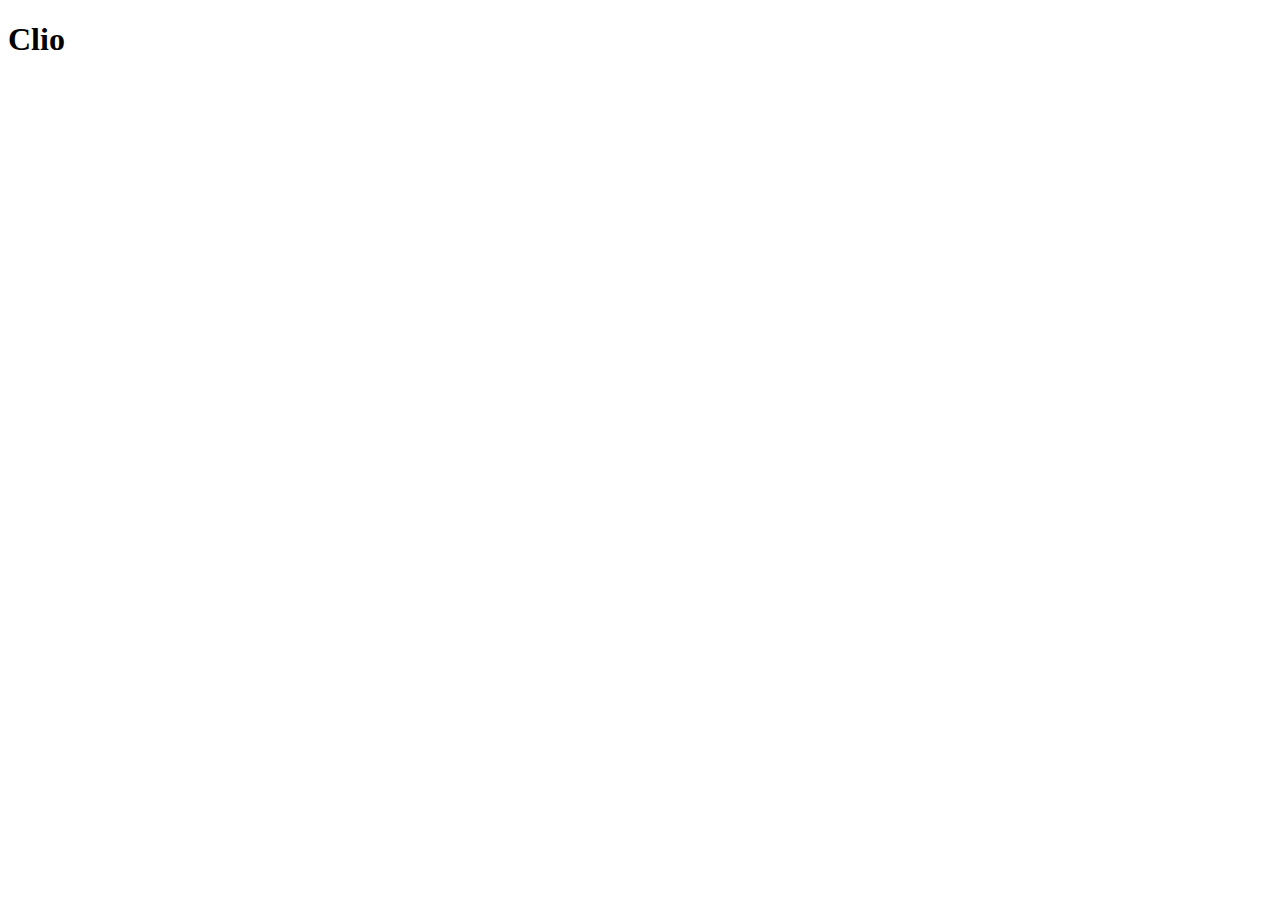
==== clio.html @ e4ee572c "lab 1" ====
<!DOCTYPE html>
<html lang="en">
  <head>
    <meta charset="UTF-8" />
    <meta name="viewport" content="width=device-width, initial-scale=1.0" />
    <meta name="author" content="Veronika" />
    <title>Clio</title>
  </head>
  <body>
    <h1>Clio</h1>
  </body>
</html>
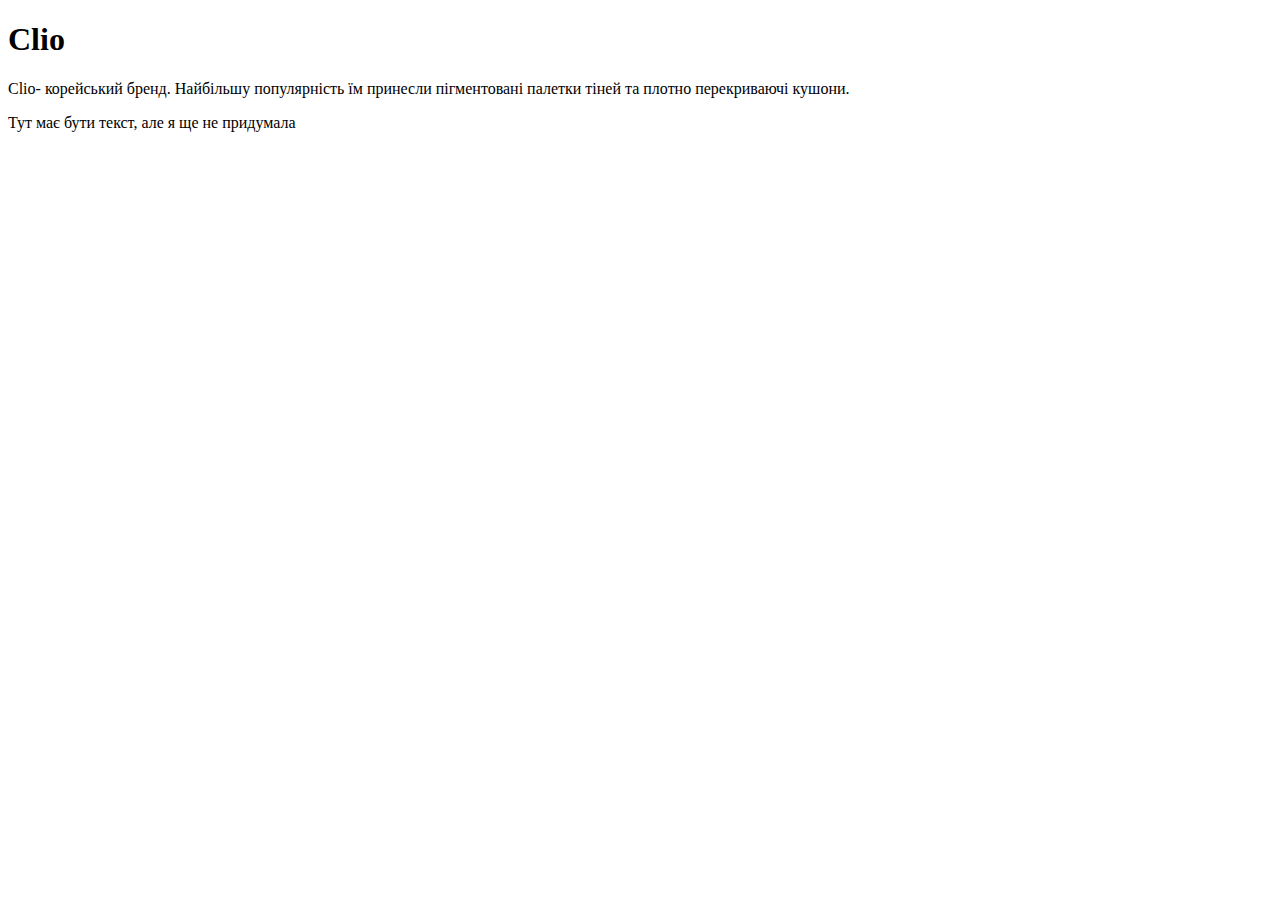
==== commit 5c5e11fe: "lab2" ====
--- a/clio.html
+++ b/clio.html
@@ -5,8 +5,33 @@
     <meta name="viewport" content="width=device-width, initial-scale=1.0" />
     <meta name="author" content="Veronika" />
     <title>Clio</title>
+    <style>
+      #clio {
+        transition: background-color 0.5s ease-in-out;
+      }
+
+      #clio:target {
+        background-color: pink;
+        animation: fadeOut 3s forwards;
+      }
+
+      @keyframes fadeOut {
+        0% {
+          background-color: pink;
+        }
+        100% {
+          background-color: transparent;
+        }
+      }
+    </style>
   </head>
   <body>
     <h1>Clio</h1>
+    <p id="clio">
+      Clio- корейський бренд. Найбільшу популярність їм принесли пігментовані
+      палетки тіней та плотно перекриваючі кушони.
+    </p>
+
+    <p>Тут має бути текст, але я ще не придумала</p>
   </body>
 </html>
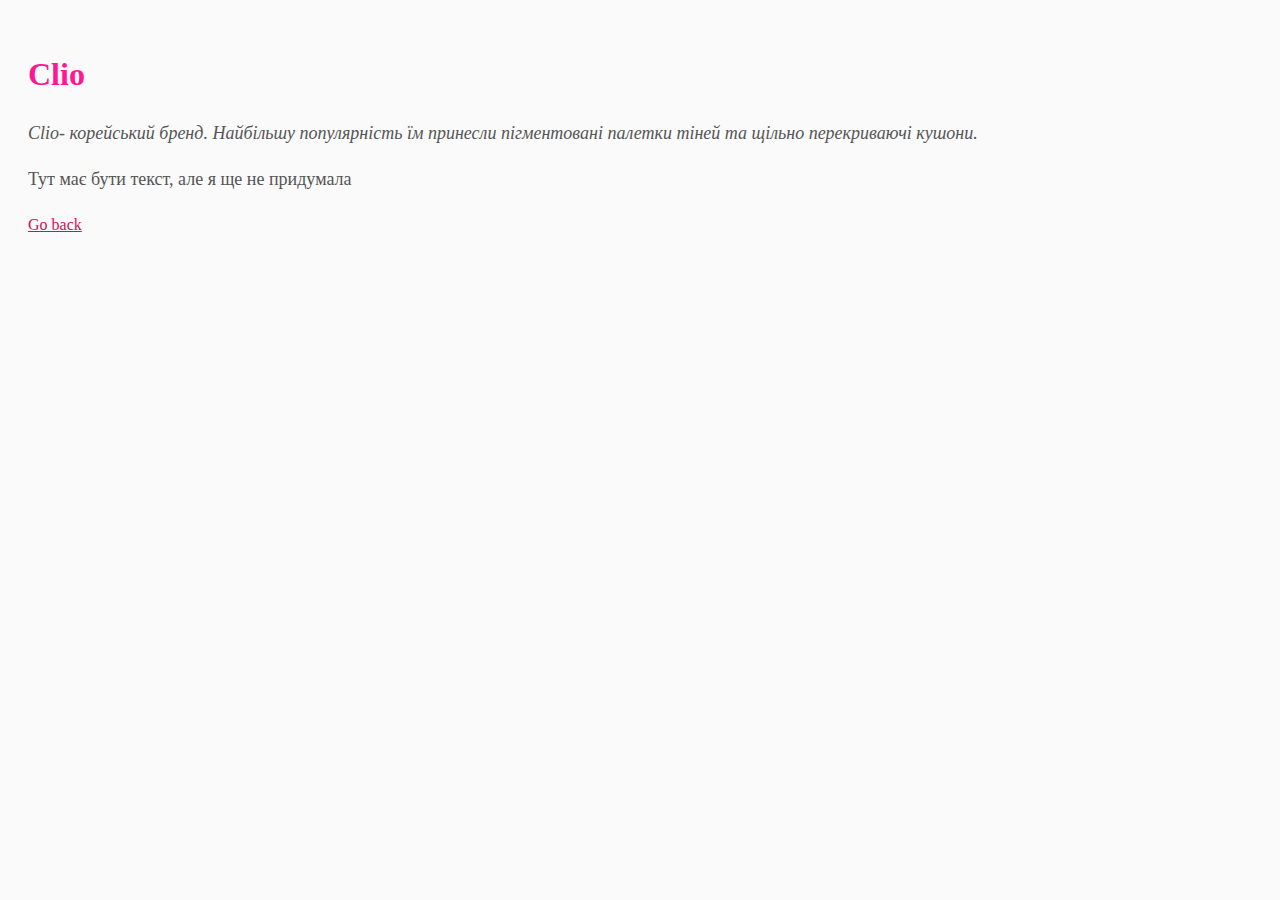
==== commit ebbfa2df: "lab3" ====
--- a/clio.html
+++ b/clio.html
@@ -5,6 +5,8 @@
     <meta name="viewport" content="width=device-width, initial-scale=1.0" />
     <meta name="author" content="Veronika" />
     <title>Clio</title>
+    <link rel="stylesheet" href="styles.css" />
+
     <style>
       #clio {
         transition: background-color 0.5s ease-in-out;
@@ -29,9 +31,11 @@
     <h1>Clio</h1>
     <p id="clio">
       Clio- корейський бренд. Найбільшу популярність їм принесли пігментовані
-      палетки тіней та плотно перекриваючі кушони.
+      палетки тіней та щільно перекриваючі кушони.
     </p>
 
     <p>Тут має бути текст, але я ще не придумала</p>
+
+    <a id="back" href="index.html">Go back</a>
   </body>
 </html>
--- a/styles.css
+++ b/styles.css
@@ -0,0 +1,127 @@
+* {
+    font-family: 'Poppins', serif;
+    text-decoration: none;
+    box-sizing: border-box;
+}
+
+body {
+    background-color: rgb(250, 250, 250);
+    color: #333;
+    line-height: 1.6;
+    text-align: justify;
+    padding: 20px;
+}
+
+h1,
+h2,
+h3,
+h4,
+h5,
+h6 {
+    font-weight: bold;
+    text-align: start;
+    margin-bottom: 15px;
+}
+
+h1 {
+    font-size: 32px;
+    color: rgb(255, 24, 147);
+}
+
+h2 {
+    font-size: 28px;
+    color: pink;
+}
+
+a {
+    color: rgb(208, 16, 86);
+    transition: 200ms color ease-in-out;
+}
+
+a:hover,
+a:focus {
+    color: rgb(255, 103, 159);
+}
+
+p {
+    font-size: 18px;
+    color: #555;
+}
+
+ul,
+ol,
+dl {
+    margin: 20px 0;
+    padding-left: 40px;
+}
+
+ul li {
+    margin-bottom: 5px;
+}
+
+ul li:nth-child(1) {
+    list-style-type: square;
+}
+ul li:nth-child(2)::before {
+    content: "⭐";
+    position: absolute;
+    left: 50px;
+}
+ul li:nth-child(3) {
+    list-style-type: circle;
+}
+
+
+ol li {
+    list-style-type: georgian;
+    margin-bottom: 5px;
+    color: pink;
+}
+
+dl dt {
+    font-weight: bold;
+    color: rgb(255, 24, 147);
+    margin-top: 10px;
+    font-family: monospace;
+}
+
+dl dd {
+    margin-left: 20px;
+}
+
+table {
+    width: 100%;
+    border-collapse: collapse;
+    margin: 20px 0;
+    background-color: white;
+}
+
+th,
+td {
+    border: 1px solid black;
+    text-align: center;
+    padding: 10px;
+}
+
+th {
+    background-color: #f48fb1;
+    color: white;
+}
+
+colgroup col:first-child {
+    background-color: pink !important;
+}
+
+iframe {
+    display: block;
+    margin: 0 auto;
+}
+
+#romand, #fk, #clio{
+    font-style: italic;
+}
+
+#back{
+    text-decoration: underline;
+}
+
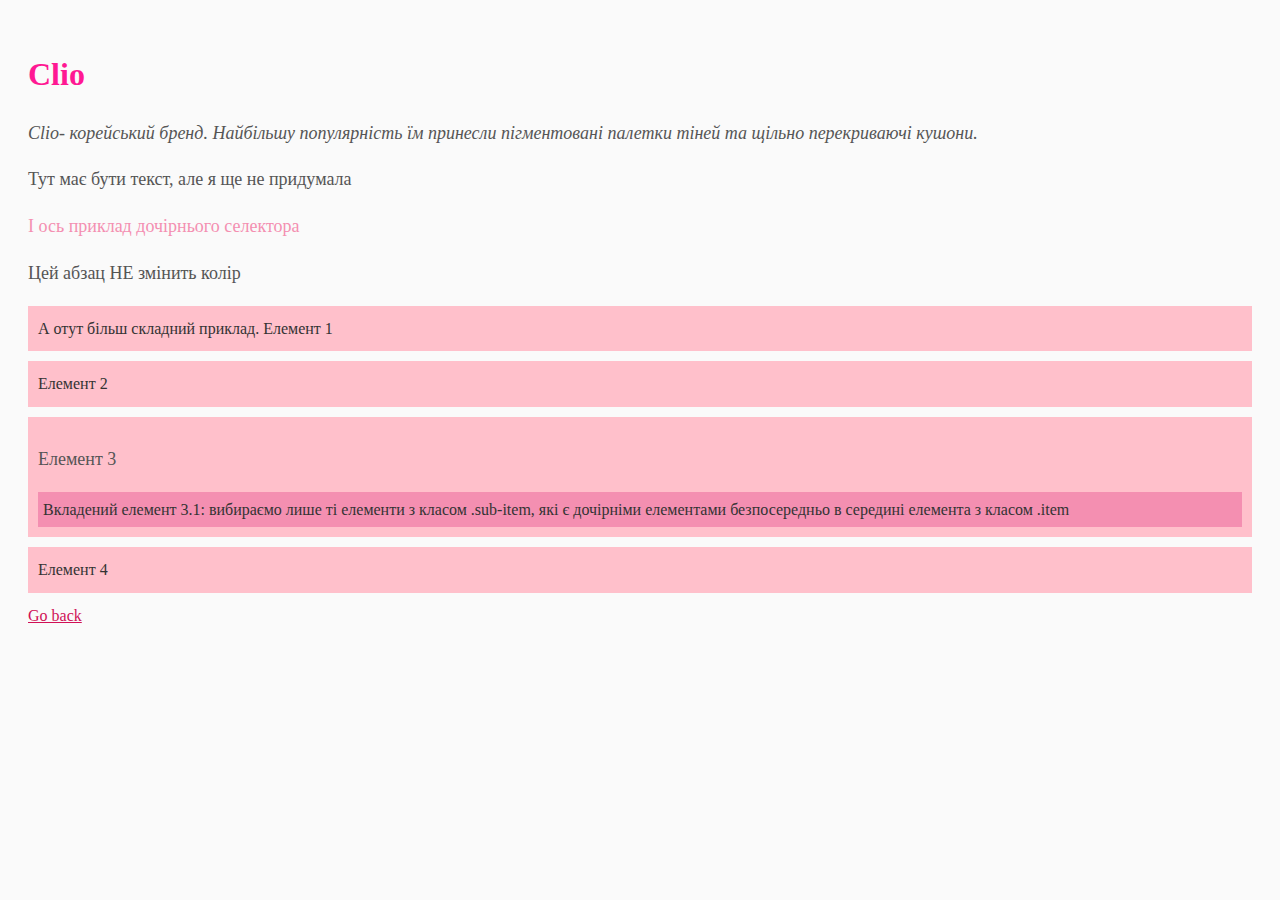
==== commit 57a6870d: "lab4" ====
--- a/clio.html
+++ b/clio.html
@@ -36,6 +36,29 @@
 
     <p>Тут має бути текст, але я ще не придумала</p>
 
+    <div class="showcase">
+      <p>І ось приклад дочірнього селектора</p>
+      <a href="/">
+        <p>Цей абзац НЕ змінить колір</p>
+      </a>
+    </div>
+
+    <div class="showcase-container">
+      <div class="item">А отут більш складний приклад. Елемент 1</div>
+      <div class="item">Елемент 2</div>
+
+      <div class="item">
+        <p>Елемент 3</p>
+        <div class="sub-item">
+          Вкладений елемент 3.1: вибираємо лише ті елементи з класом .sub-item,
+          які є дочірніми елементами безпосередньо в середині елемента з класом
+          .item
+        </div>
+      </div>
+
+      <div class="item">Елемент 4</div>
+    </div>
+
     <a id="back" href="index.html">Go back</a>
   </body>
 </html>
--- a/styles.css
+++ b/styles.css
@@ -125,3 +125,36 @@
     text-decoration: underline;
 }
 
+article p{
+    color: brown;
+}
+
+p span {
+    color: #f48fb1;
+}
+
+
+b + i {
+    color: #f48fb1;
+}
+
+h2 + p{
+    color: brown;
+}
+
+
+.showcase > p{
+    color: #f48fb1;
+}
+
+.showcase-container>.item {
+    background-color: pink;
+    padding: 10px;
+    margin-bottom: 10px;
+}
+
+.showcase-container>.item>.sub-item {
+    background-color: #f48fb1;
+    padding: 5px;
+}
+
